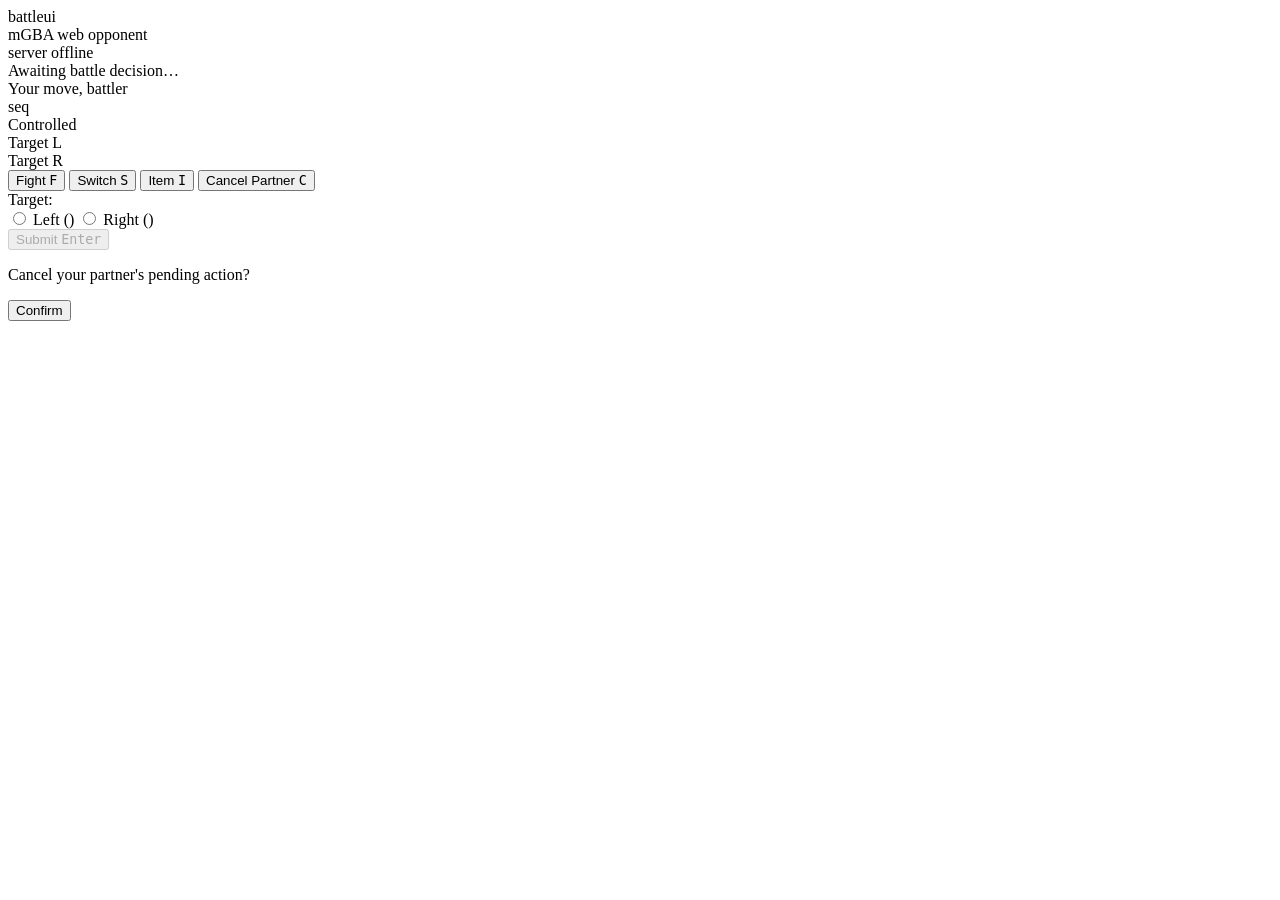
==== battleui/static/index.html @ 4c2f9596 "Add mGBA web-UI opponent: Lua bridge + Python server + browser UI Replaces the removed link-cable re" ====
<!DOCTYPE html>
<html lang="en">
<head>
    <meta charset="UTF-8">
    <title>battleui — mGBA opponent</title>
    <link rel="stylesheet" href="/static/style.css">
</head>
<body>
    <header class="topbar">
        <div class="brand">
            <div class="brand-dot"></div>
            <div class="brand-title">battleui</div>
            <div class="brand-sub">mGBA web opponent</div>
        </div>
        <div id="status" class="status status-offline">server offline</div>
    </header>

    <main class="content">
        <div id="idle" class="idle-card">Awaiting battle decision…</div>

        <section id="request" class="hidden">
            <div class="card">
                <div class="card-header">
                    <div class="card-title">Your move, battler <span id="battlerId"></span></div>
                    <div class="card-sub">seq <span id="seq"></span></div>
                </div>

                <div class="mons-row">
                    <div class="mon-box">
                        <div class="mon-label">Controlled</div>
                        <div id="controlledMon"></div>
                    </div>
                    <div class="mon-box">
                        <div class="mon-label">Target L</div>
                        <div id="targetLeft"></div>
                    </div>
                    <div class="mon-box" id="targetRightBox">
                        <div class="mon-label">Target R</div>
                        <div id="targetRight"></div>
                    </div>
                </div>

                <div class="tabs">
                    <button data-tab="fight" class="tab active">Fight <kbd>F</kbd></button>
                    <button data-tab="switch" class="tab">Switch <kbd>S</kbd></button>
                    <button data-tab="item" class="tab">Item <kbd>I</kbd></button>
                    <button data-tab="cancel" class="tab" id="cancelTab">Cancel Partner <kbd>C</kbd></button>
                </div>

                <div id="pane-fight" class="pane active">
                    <div id="moveGrid" class="move-grid"></div>
                    <div id="targetPicker" class="target-picker hidden">
                        <div class="pane-label">Target:</div>
                        <label><input type="radio" name="target" value="L"> Left (<span id="tpL"></span>)</label>
                        <label><input type="radio" name="target" value="R"> Right (<span id="tpR"></span>)</label>
                    </div>
                    <div class="actions">
                        <button id="submitFight" class="btn-primary" disabled>Submit <kbd>Enter</kbd></button>
                    </div>
                </div>

                <div id="pane-switch" class="pane">
                    <div id="partyList" class="party-list"></div>
                </div>

                <div id="pane-item" class="pane">
                    <div id="itemList" class="item-list"></div>
                </div>

                <div id="pane-cancel" class="pane">
                    <p>Cancel your partner's pending action?</p>
                    <button id="submitCancel" class="btn-primary">Confirm</button>
                </div>
            </div>
        </section>
    </main>

    <script src="/static/app.js"></script>
</body>
</html>
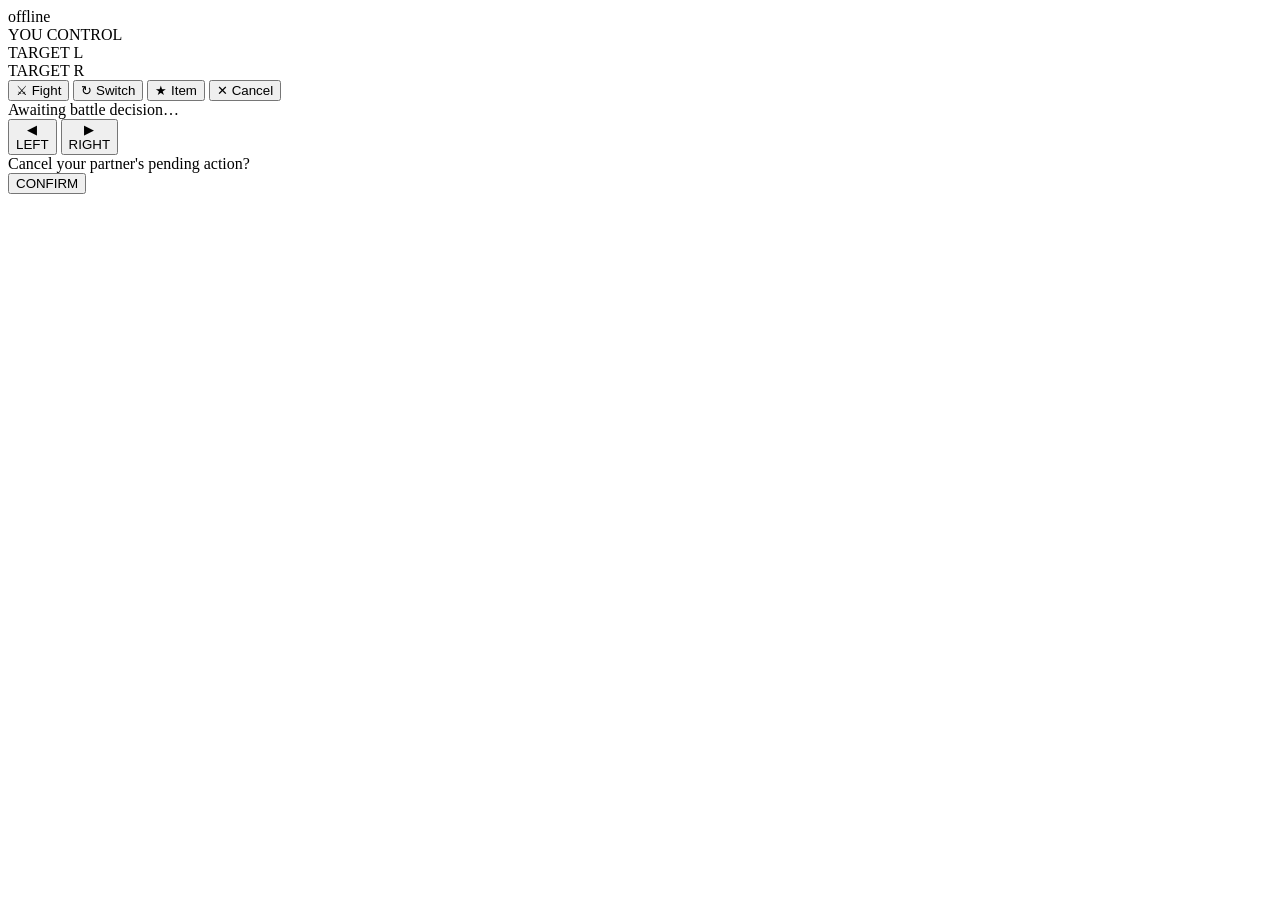
==== commit 6660fc0b: "battleui: redesign UI for landscape mobile Two-column landscape layout that fits in a single viewpor" ====
--- a/battleui/static/index.html
+++ b/battleui/static/index.html
@@ -2,78 +2,75 @@
 <html lang="en">
 <head>
     <meta charset="UTF-8">
-    <title>battleui — mGBA opponent</title>
+    <meta name="viewport" content="width=device-width, initial-scale=1, maximum-scale=1, user-scalable=no, viewport-fit=cover">
+    <meta name="theme-color" content="#0f1013">
+    <title>battleui</title>
     <link rel="stylesheet" href="/static/style.css">
 </head>
 <body>
-    <header class="topbar">
-        <div class="brand">
-            <div class="brand-dot"></div>
-            <div class="brand-title">battleui</div>
-            <div class="brand-sub">mGBA web opponent</div>
-        </div>
-        <div id="status" class="status status-offline">server offline</div>
-    </header>
-
-    <main class="content">
-        <div id="idle" class="idle-card">Awaiting battle decision…</div>
-
-        <section id="request" class="hidden">
-            <div class="card">
-                <div class="card-header">
-                    <div class="card-title">Your move, battler <span id="battlerId"></span></div>
-                    <div class="card-sub">seq <span id="seq"></span></div>
+    <div id="app">
+        <!-- LEFT: status & mons -->
+        <aside class="left">
+            <div id="status" class="status status-offline">offline</div>
+            <div class="mons">
+                <div class="mon-card" id="ctrlCard">
+                    <div class="mon-tag">YOU CONTROL</div>
+                    <div id="controlledMon"></div>
                 </div>
-
-                <div class="mons-row">
-                    <div class="mon-box">
-                        <div class="mon-label">Controlled</div>
-                        <div id="controlledMon"></div>
-                    </div>
-                    <div class="mon-box">
-                        <div class="mon-label">Target L</div>
-                        <div id="targetLeft"></div>
-                    </div>
-                    <div class="mon-box" id="targetRightBox">
-                        <div class="mon-label">Target R</div>
-                        <div id="targetRight"></div>
-                    </div>
+                <div class="mon-card" id="leftCard">
+                    <div class="mon-tag">TARGET L</div>
+                    <div id="targetLeft"></div>
                 </div>
-
-                <div class="tabs">
-                    <button data-tab="fight" class="tab active">Fight <kbd>F</kbd></button>
-                    <button data-tab="switch" class="tab">Switch <kbd>S</kbd></button>
-                    <button data-tab="item" class="tab">Item <kbd>I</kbd></button>
-                    <button data-tab="cancel" class="tab" id="cancelTab">Cancel Partner <kbd>C</kbd></button>
-                </div>
-
-                <div id="pane-fight" class="pane active">
-                    <div id="moveGrid" class="move-grid"></div>
-                    <div id="targetPicker" class="target-picker hidden">
-                        <div class="pane-label">Target:</div>
-                        <label><input type="radio" name="target" value="L"> Left (<span id="tpL"></span>)</label>
-                        <label><input type="radio" name="target" value="R"> Right (<span id="tpR"></span>)</label>
-                    </div>
-                    <div class="actions">
-                        <button id="submitFight" class="btn-primary" disabled>Submit <kbd>Enter</kbd></button>
-                    </div>
-                </div>
-
-                <div id="pane-switch" class="pane">
-                    <div id="partyList" class="party-list"></div>
-                </div>
-
-                <div id="pane-item" class="pane">
-                    <div id="itemList" class="item-list"></div>
-                </div>
-
-                <div id="pane-cancel" class="pane">
-                    <p>Cancel your partner's pending action?</p>
-                    <button id="submitCancel" class="btn-primary">Confirm</button>
+                <div class="mon-card" id="rightCard">
+                    <div class="mon-tag">TARGET R</div>
+                    <div id="targetRight"></div>
                 </div>
             </div>
-        </section>
-    </main>
+        </aside>
+
+        <!-- RIGHT: action panel -->
+        <main class="right">
+            <nav class="tabs">
+                <button data-tab="fight"  class="tab active">⚔ Fight</button>
+                <button data-tab="switch" class="tab">↻ Switch</button>
+                <button data-tab="item"   class="tab">★ Item</button>
+                <button data-tab="cancel" class="tab" id="cancelTab">✕ Cancel</button>
+            </nav>
+
+            <div id="idle" class="pane idle-pane">
+                <div class="idle-text">Awaiting battle decision…</div>
+            </div>
+
+            <div id="pane-fight" class="pane">
+                <div id="moveGrid" class="grid-2x2"></div>
+                <div id="targetPicker" class="target-picker hidden">
+                    <button class="target-btn" data-t="L">
+                        <div class="target-arrow">◀</div>
+                        <div class="target-label">LEFT</div>
+                        <div class="target-sub" id="tpL"></div>
+                    </button>
+                    <button class="target-btn" data-t="R">
+                        <div class="target-arrow">▶</div>
+                        <div class="target-label">RIGHT</div>
+                        <div class="target-sub" id="tpR"></div>
+                    </button>
+                </div>
+            </div>
+
+            <div id="pane-switch" class="pane hidden">
+                <div id="partyList" class="grid-2x3"></div>
+            </div>
+
+            <div id="pane-item" class="pane hidden">
+                <div id="itemList" class="grid-2x3"></div>
+            </div>
+
+            <div id="pane-cancel" class="pane hidden cancel-pane">
+                <div class="cancel-text">Cancel your partner's pending action?</div>
+                <button id="submitCancel" class="big-btn">CONFIRM</button>
+            </div>
+        </main>
+    </div>
 
     <script src="/static/app.js"></script>
 </body>
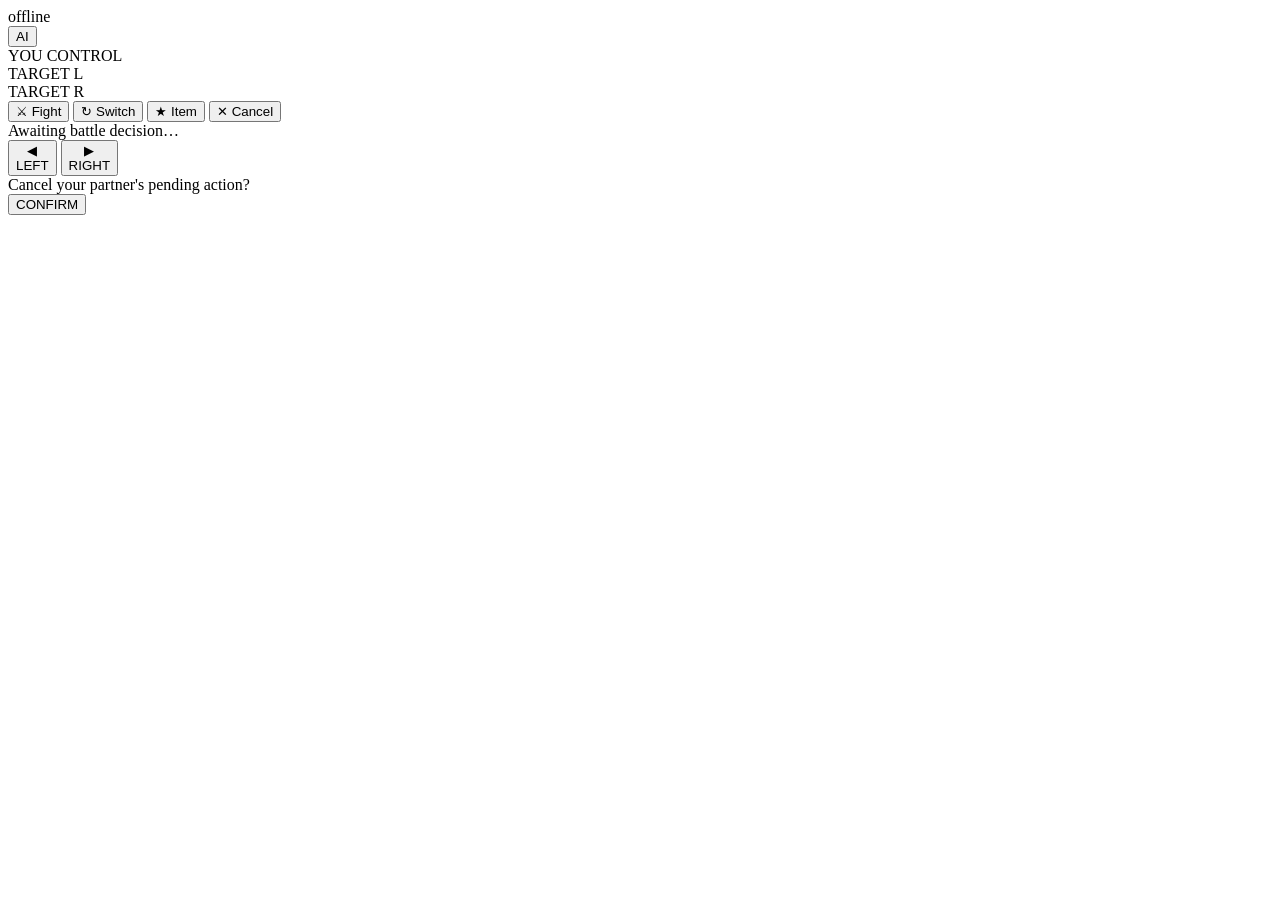
==== commit f9978ea0: "Add battleui autoplay toggle Co-authored-by: Copilot <223556219+Copilot@users.noreply.github.com>" ====
--- a/battleui/static/index.html
+++ b/battleui/static/index.html
@@ -5,13 +5,16 @@
     <meta name="viewport" content="width=device-width, initial-scale=1, maximum-scale=1, user-scalable=no, viewport-fit=cover">
     <meta name="theme-color" content="#0f1013">
     <title>battleui</title>
-    <link rel="stylesheet" href="/static/style.css">
+    <link rel="stylesheet" href="/static/style.css?v=7">
 </head>
 <body>
     <div id="app">
         <!-- LEFT: status & mons -->
         <aside class="left">
-            <div id="status" class="status status-offline">offline</div>
+            <div class="topbar">
+                <div id="status" class="status status-offline">offline</div>
+                <button id="autoplayToggle" class="autoplay-btn" type="button" aria-pressed="false">AI</button>
+            </div>
             <div class="mons">
                 <div class="mon-card" id="ctrlCard">
                     <div class="mon-tag">YOU CONTROL</div>
@@ -72,6 +75,6 @@
         </main>
     </div>
 
-    <script src="/static/app.js"></script>
+    <script src="/static/app.js?v=7"></script>
 </body>
 </html>
